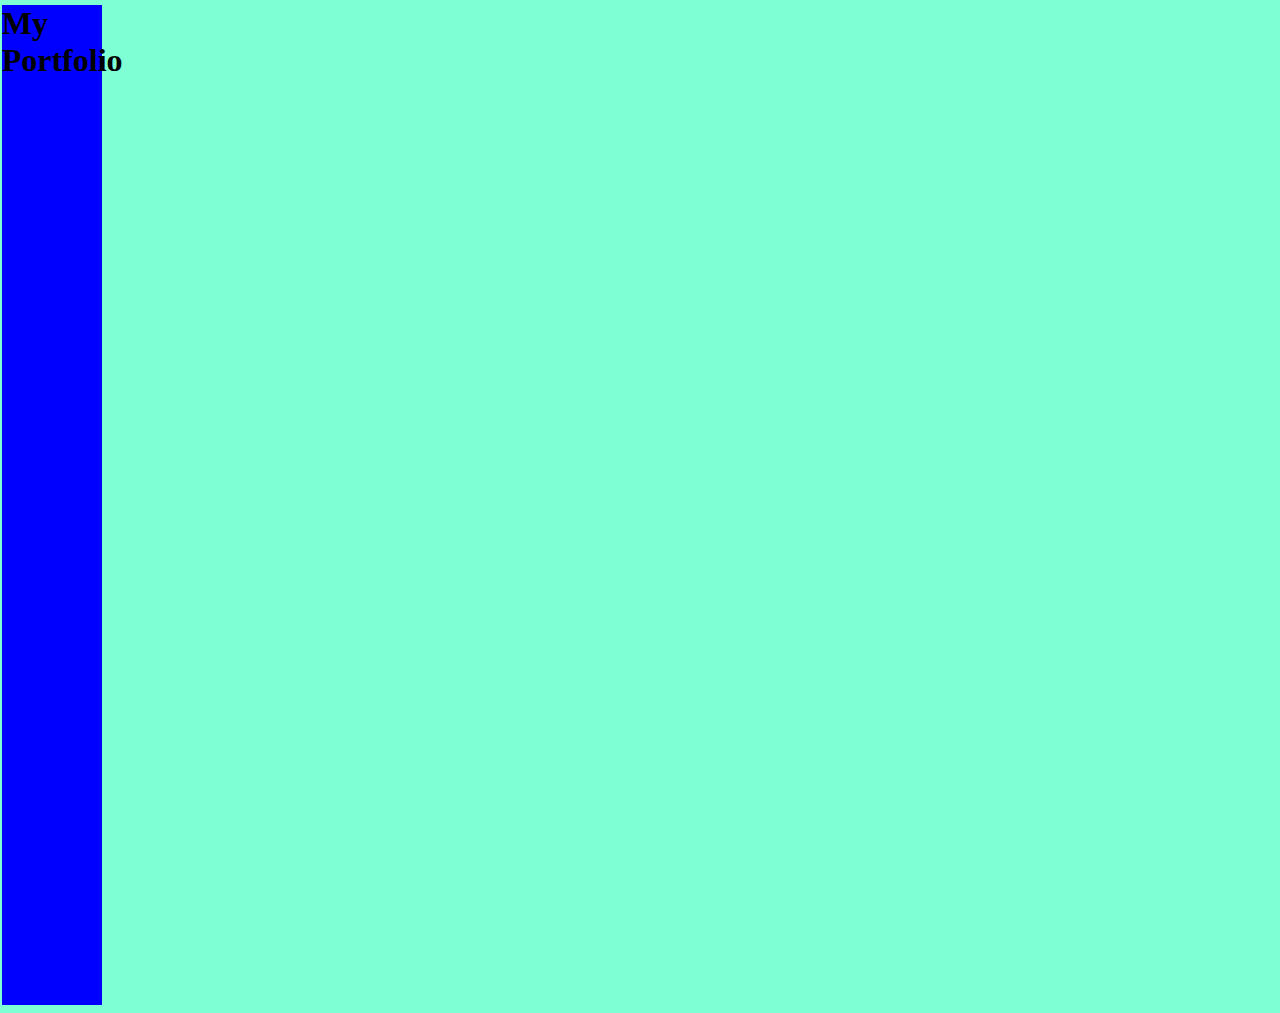
==== portfolio.html @ 81e1689d "portfolio" ====
<!DOCTYPE html>
<html lang="en">
<head>
    <meta charset="UTF-8">
    <meta name="viewport" content="width=device-width, initial-scale=1.0">
    <title>My Portfolio</title>
    <link rel="icon" href="favicon.png">
    <link rel="stylesheet" href="portfolio.css">
    <link rel="stylesheet" href="https://cdnjs.cloudflare.com/ajax/libs/font-awesome/6.0.0-beta3/css/all.min.css">
</head>   
<body class="test">
    <section class="test1">
        <div>
            <h1>My Portfolio</h1>
        </div>
    </section>
</body>
</html>
---- portfolio.css ----
.test{
    background-color: aquamarine;
    margin-top: 0px;
}
.test1{
    background-color: blue;
    width: 100px;
    height: 1000px;
    margin-top: -1.3%;
    margin-left: -0.5%;
}
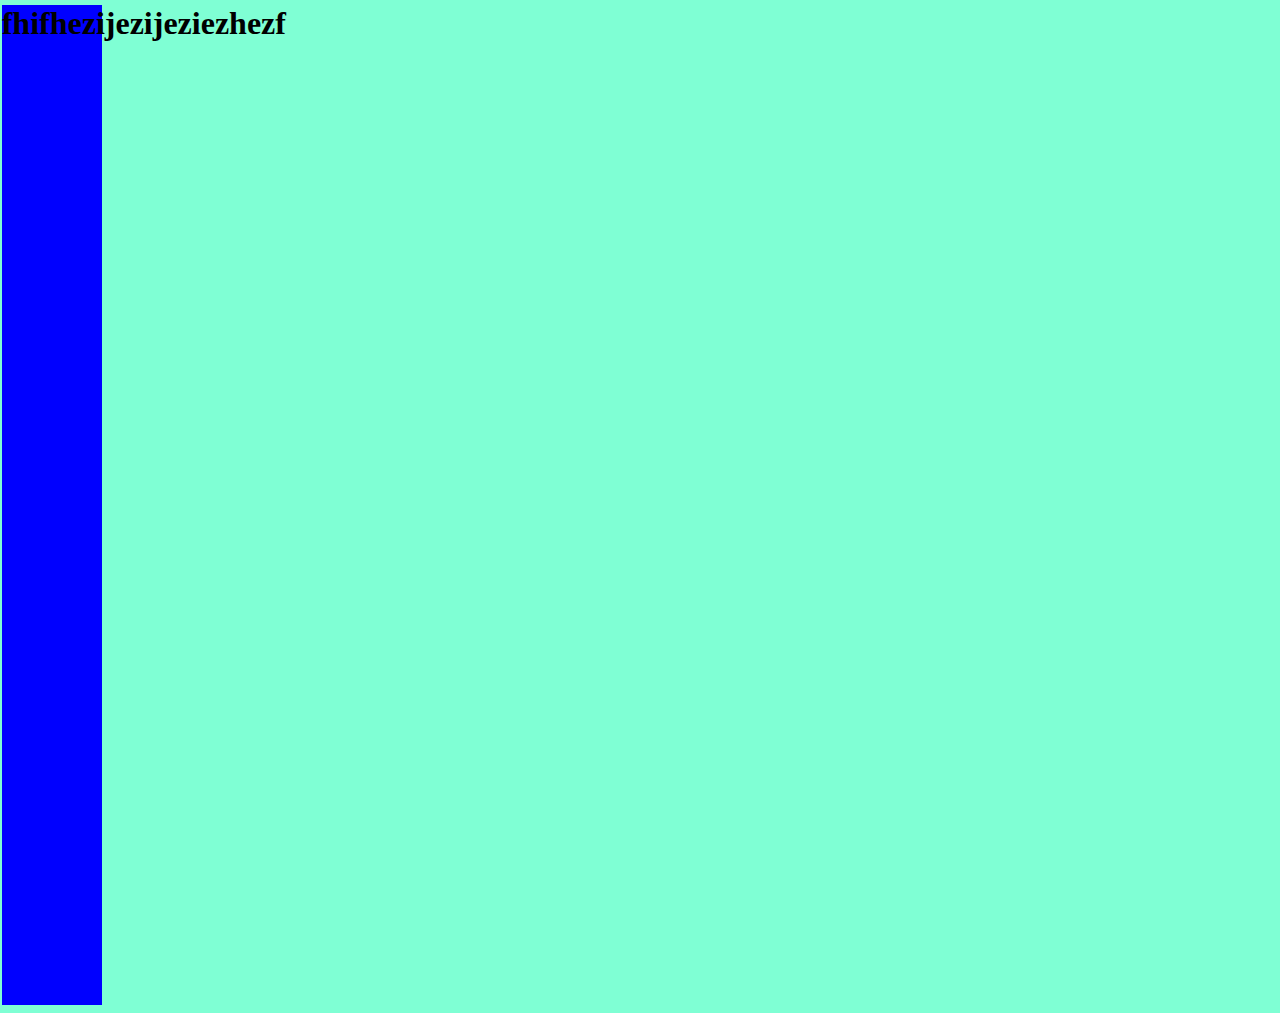
==== commit 94f2ebfc: "seconde" ====
--- a/portfolio.html
+++ b/portfolio.html
@@ -11,7 +11,7 @@
 <body class="test">
     <section class="test1">
         <div>
-            <h1>My Portfolio</h1>
+            <h1>fhifhezijezijeziezhezf</h1>
         </div>
     </section>
 </body>
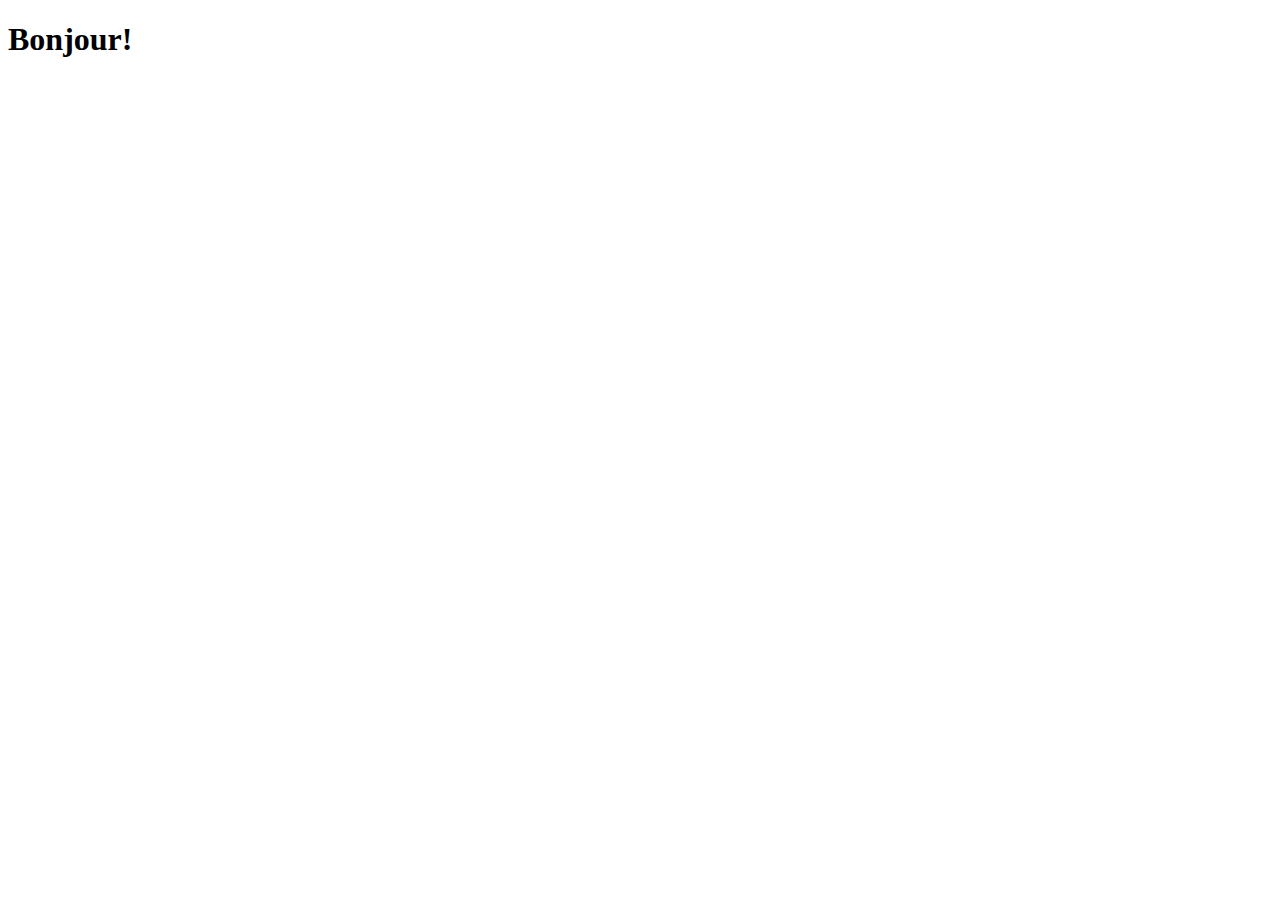
==== commit a0972570: "trois" ====
--- a/portfolio.html
+++ b/portfolio.html
@@ -9,10 +9,6 @@
     <link rel="stylesheet" href="https://cdnjs.cloudflare.com/ajax/libs/font-awesome/6.0.0-beta3/css/all.min.css">
 </head>   
 <body class="test">
-    <section class="test1">
-        <div>
-            <h1>fhifhezijezijeziezhezf</h1>
-        </div>
-    </section>
+    <h1>Bonjour!</h1>
 </body>
 </html>